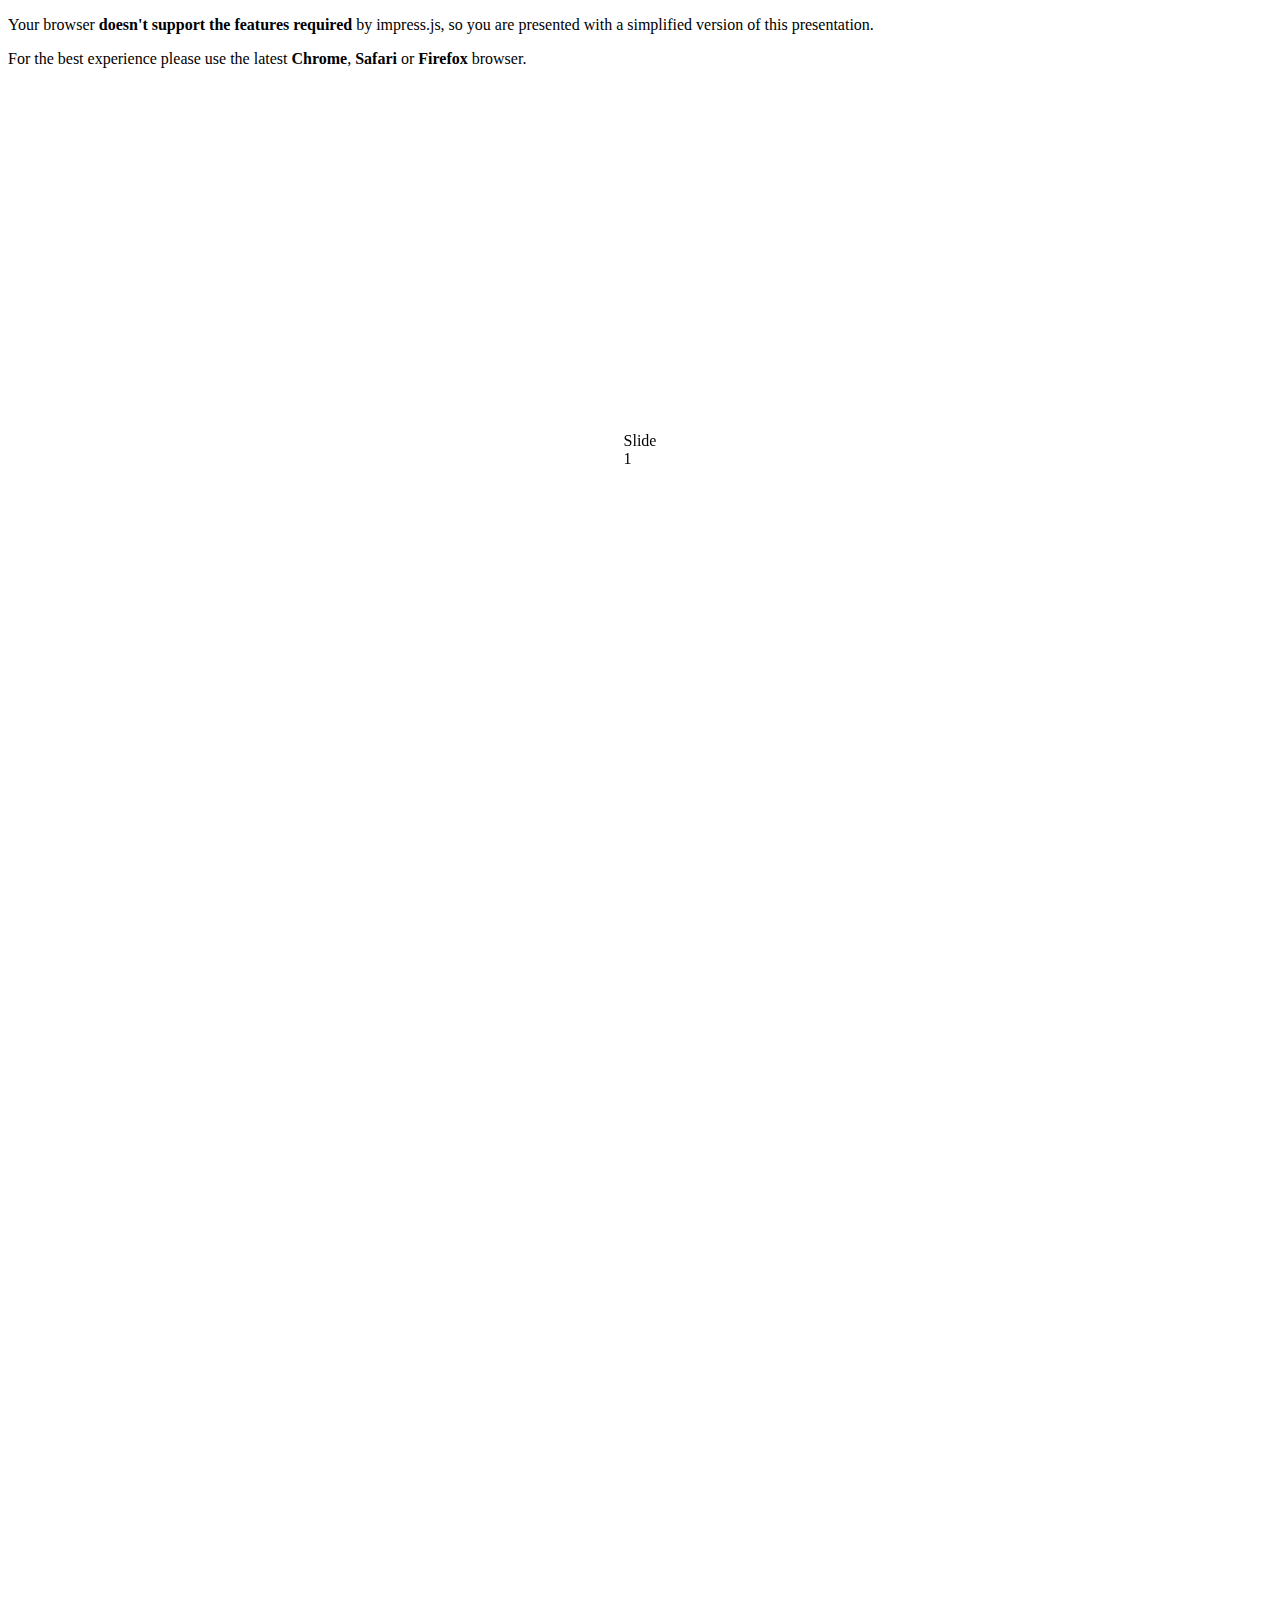
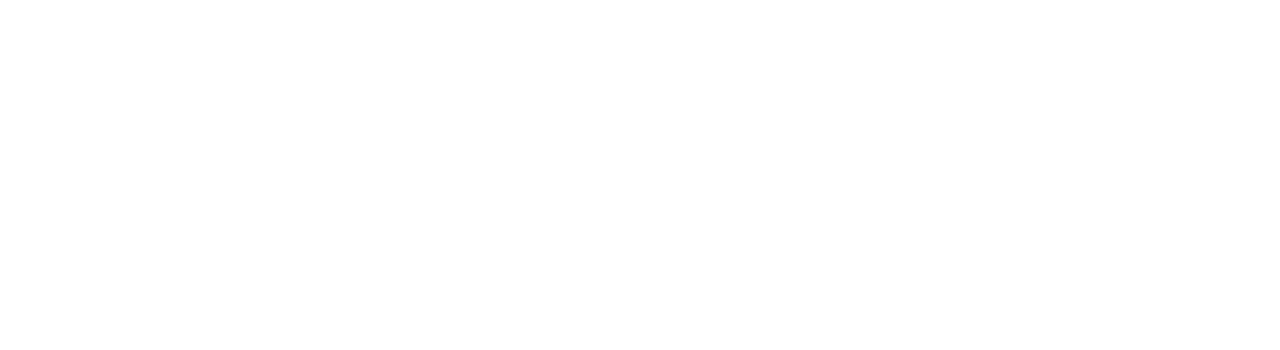
==== order.html @ b7602d80 "Added demo HTML file for step order and per-slide duration" ====
<!doctype html>

<html lang="en">
<head>
    <meta charset="utf-8" />
    <meta name="viewport" content="width=1024" />
    <meta name="apple-mobile-web-app-capable" content="yes" />
    <title>impress.js | presentation tool based on the power of CSS3 transforms and transitions in modern browsers | by Bartek Szopka @bartaz</title>
    
    <meta name="description" content="impress.js is a presentation tool based on the power of CSS3 transforms and transitions in modern browsers and inspired by the idea behind prezi.com." />
    <meta name="author" content="Bartek Szopka" />

    <link href="http://fonts.googleapis.com/css?family=Open+Sans:regular,semibold,italic,italicsemibold|PT+Sans:400,700,400italic,700italic|PT+Serif:400,700,400italic,700italic" rel="stylesheet" />

    <link href="css/impress-demo.css" rel="stylesheet" />
    
    <link rel="shortcut icon" href="favicon.png" />
    <link rel="apple-touch-icon" href="apple-touch-icon.png" />
</head>

<body class="impress-not-supported">

<!--
    For example this fallback message is only visible when there is `impress-not-supported` class on body.
-->
<div class="fallback-message">
    <p>Your browser <b>doesn't support the features required</b> by impress.js, so you are presented with a simplified version of this presentation.</p>
    <p>For the best experience please use the latest <b>Chrome</b>, <b>Safari</b> or <b>Firefox</b> browser.</p>
</div>

<div id="impress" data-step_order="
			#slide_1
			#slide_2
			#slide_1
			#slide_3
			">

    <div id="slide_1" class="step slide" data-x="-1000" data-y="-1500">
	    Slide 1
    </div>

    <div id="slide_2" class="step slide" data-x="-1700" data-y="-500" data-duration="1000">
	    Slide 2
    </div>
    <div id="slide_3" class="step slide" data-x="-200" data-y="-500" data-duration="1000">
	    Slide 3
    </div>
<script src="js/impress.js"></script>
<script>impress().init();</script>
    </body>
</html>
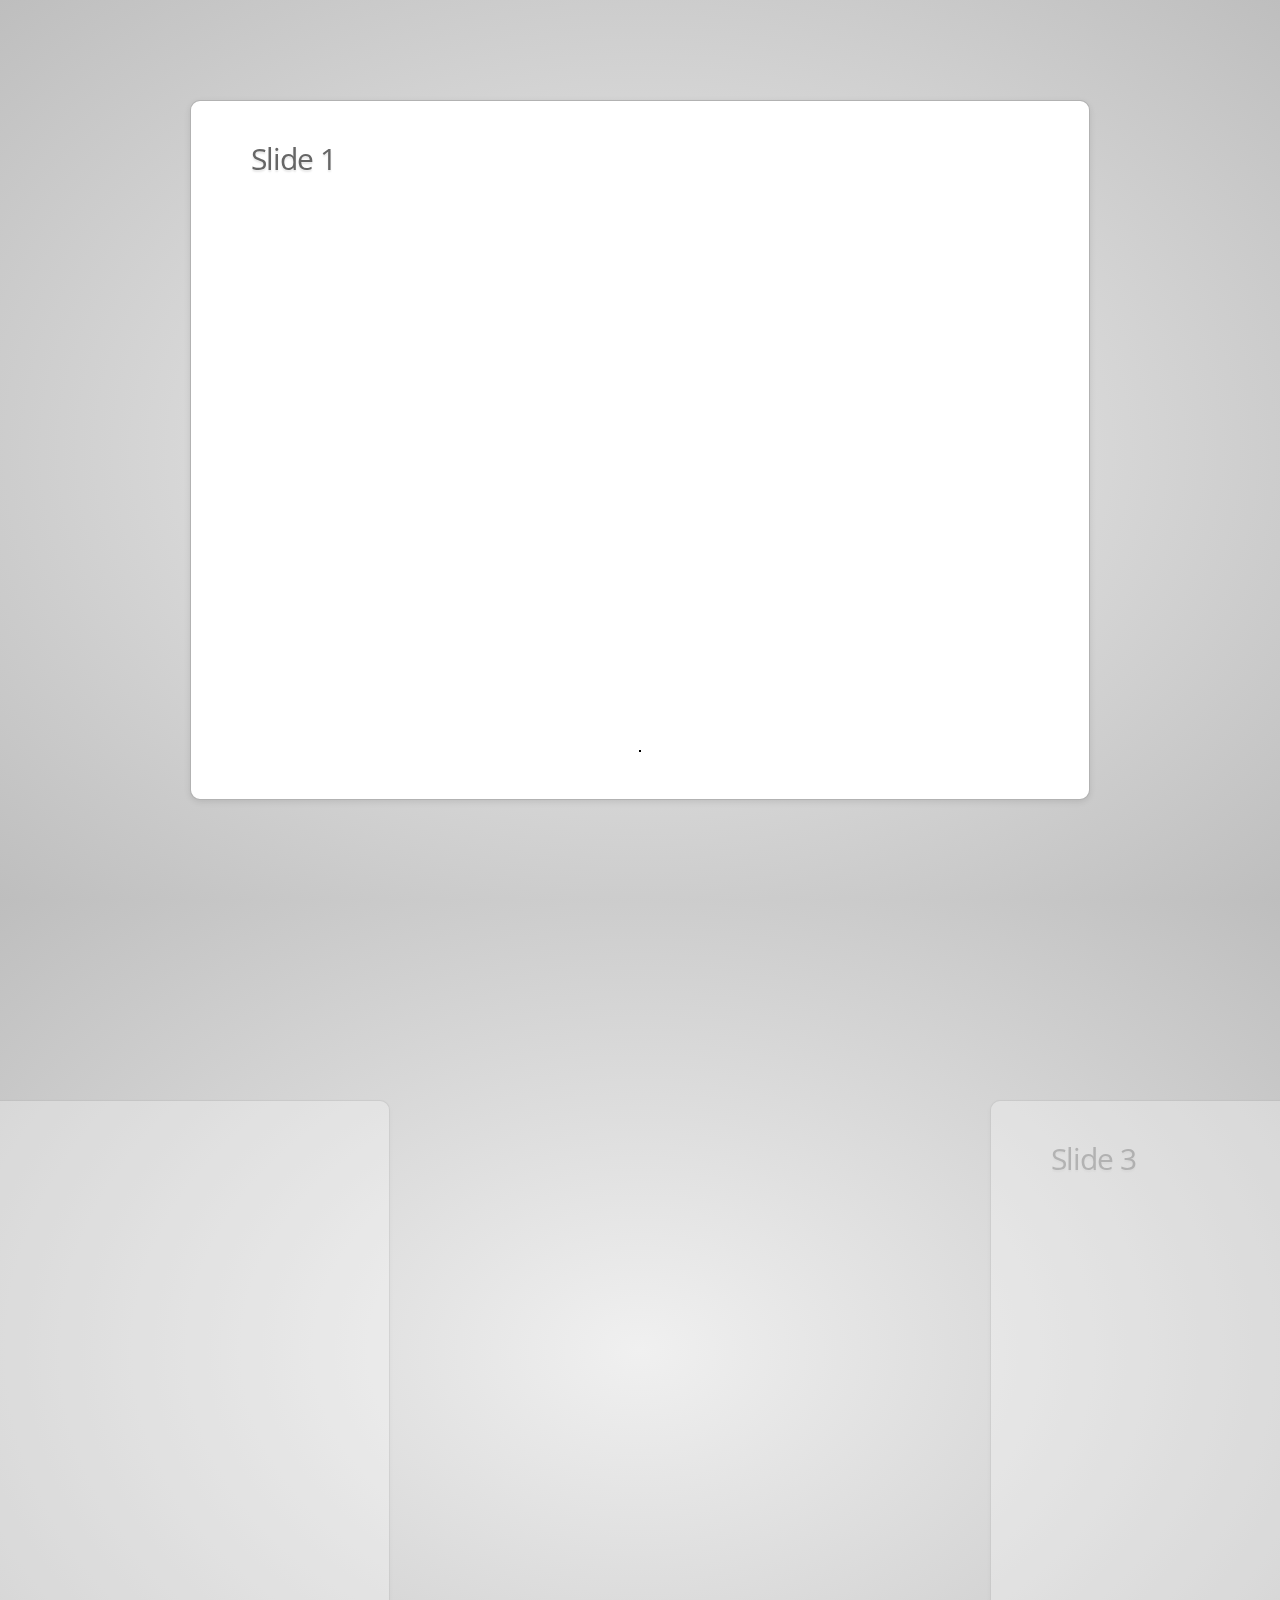
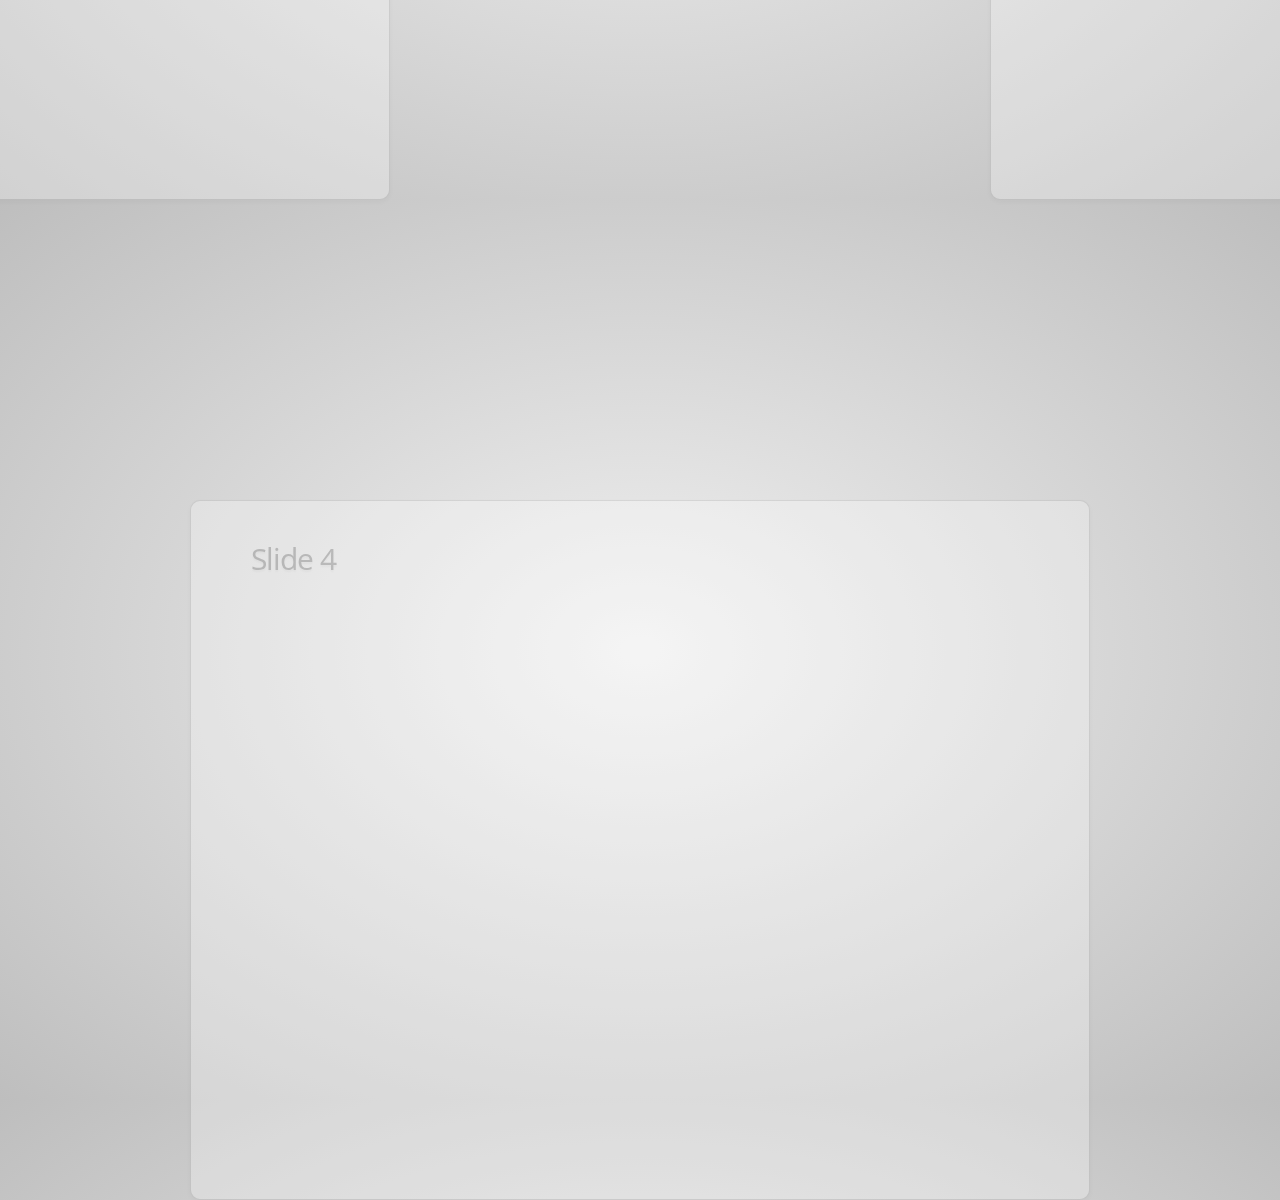
==== commit 0458258f: "Fixing up gh-pages" ====
--- a/order.html
+++ b/order.html
@@ -45,6 +45,9 @@
     <div id="slide_3" class="step slide" data-x="-200" data-y="-500" data-duration="1000">
 	    Slide 3
     </div>
+    <div id="slide_4" class="step slide" data-x="-1000" data-y="500" data-duration="1000">
+	    Slide 4
+    </div>
 <script src="js/impress.js"></script>
 <script>impress().init();</script>
     </body>
--- a/css/impress-demo.css
+++ b/css/impress-demo.css
@@ -0,0 +1,722 @@
+/*
+    So you like the style of impress.js demo?
+    Or maybe you are just curious how it was done?
+    
+    You couldn't find a better place to find out!
+    
+    Welcome to the stylesheet impress.js demo presentation.
+    
+    Please remember that it is not meant to be a part of impress.js and is
+    not required by impress.js.
+    I expect that anyone creating a presentation for impress.js would create
+    their own set of styles.
+    
+    But feel free to read through it and learn how to get the most of what
+    impress.js provides.
+    
+    And let me be your guide.
+    
+    Shall we begin?
+*/
+
+
+/* 
+    We start with a good ol' reset.
+    That's the one by Eric Meyer http://meyerweb.com/eric/tools/css/reset/ 
+    
+    You can probably argue if it is needed here, or not, but for sure it
+    doesn't do any harm and gives us a fresh start.
+*/
+
+html, body, div, span, applet, object, iframe,
+h1, h2, h3, h4, h5, h6, p, blockquote, pre,
+a, abbr, acronym, address, big, cite, code,
+del, dfn, em, img, ins, kbd, q, s, samp,
+small, strike, strong, sub, sup, tt, var,
+b, u, i, center,
+dl, dt, dd, ol, ul, li,
+fieldset, form, label, legend,
+table, caption, tbody, tfoot, thead, tr, th, td,
+article, aside, canvas, details, embed, 
+figure, figcaption, footer, header, hgroup, 
+menu, nav, output, ruby, section, summary,
+time, mark, audio, video {
+    margin: 0;
+    padding: 0;
+    border: 0;
+    font-size: 100%;
+    font: inherit;
+    vertical-align: baseline;
+}
+
+/* HTML5 display-role reset for older browsers */
+article, aside, details, figcaption, figure, 
+footer, header, hgroup, menu, nav, section {
+    display: block;
+}
+body {
+    line-height: 1;
+}
+ol, ul {
+    list-style: none;
+}
+blockquote, q {
+    quotes: none;
+}
+blockquote:before, blockquote:after,
+q:before, q:after {
+    content: '';
+    content: none;
+}
+
+table {
+    border-collapse: collapse;
+    border-spacing: 0;
+}
+
+/*
+    Now here is when interesting things start to appear.
+    
+    We set up <body> styles with default font and nice gradient in the background.
+    And yes, there is a lot of repetition there because of -prefixes but we don't
+    want to leave anybody behind.
+*/
+body {
+    font-family: 'PT Sans', sans-serif;
+    min-height: 740px;
+    
+    background: rgb(215, 215, 215);
+    background: -webkit-gradient(radial, 50% 50%, 0, 50% 50%, 500, from(rgb(240, 240, 240)), to(rgb(190, 190, 190)));
+    background: -webkit-radial-gradient(rgb(240, 240, 240), rgb(190, 190, 190));
+    background:    -moz-radial-gradient(rgb(240, 240, 240), rgb(190, 190, 190));
+    background:     -ms-radial-gradient(rgb(240, 240, 240), rgb(190, 190, 190));
+    background:      -o-radial-gradient(rgb(240, 240, 240), rgb(190, 190, 190));
+    background:         radial-gradient(rgb(240, 240, 240), rgb(190, 190, 190));    
+}
+
+/*
+    Now let's bring some text styles back ...
+*/
+b, strong { font-weight: bold }
+i, em { font-style: italic }
+
+/*
+    ... and give links a nice look.
+*/
+a {
+    color: inherit;
+    text-decoration: none;
+    padding: 0 0.1em;
+    background: rgba(255,255,255,0.5);
+    text-shadow: -1px -1px 2px rgba(100,100,100,0.9);
+    border-radius: 0.2em;
+    
+    -webkit-transition: 0.5s;
+    -moz-transition:    0.5s;
+    -ms-transition:     0.5s;
+    -o-transition:      0.5s;
+    transition:         0.5s;
+}
+
+a:hover,
+a:focus {
+    background: rgba(255,255,255,1);
+    text-shadow: -1px -1px 2px rgba(100,100,100,0.5);
+}
+
+/*
+    Because the main point behind the impress.js demo is to demo impress.js
+    we display a fallback message for users with browsers that don't support
+    all the features required by it.
+    
+    All of the content will be still fully accessible for them, but I want
+    them to know that they are missing something - that's what the demo is
+    about, isn't it?
+    
+    And then we hide the message, when support is detected in the browser.
+*/
+
+.fallback-message {
+    font-family: sans-serif;
+    line-height: 1.3;
+    
+    width: 780px;
+    padding: 10px 10px 0;
+    margin: 20px auto;
+
+    border: 1px solid #E4C652;
+    border-radius: 10px;
+    background: #EEDC94;
+}
+
+.fallback-message p {
+    margin-bottom: 10px;
+}
+
+.impress-supported .fallback-message {
+    display: none;
+}
+
+/*
+    Now let's style the presentation steps.
+    
+    We start with basics to make sure it displays correctly in everywhere ...
+*/
+
+.step {
+    position: relative;
+    width: 900px;
+    padding: 40px;
+    margin: 20px auto;
+
+    -webkit-box-sizing: border-box;
+    -moz-box-sizing:    border-box;
+    -ms-box-sizing:     border-box;
+    -o-box-sizing:      border-box;
+    box-sizing:         border-box;
+
+    font-family: 'PT Serif', georgia, serif;
+    font-size: 48px;
+    line-height: 1.5;
+}
+
+/*
+    ... and we enhance the styles for impress.js.
+    
+    Basically we remove the margin and make inactive steps a little bit transparent.
+*/
+.impress-enabled .step {
+    margin: 0;
+    opacity: 0.3;
+
+    -webkit-transition: opacity 1s;
+    -moz-transition:    opacity 1s;
+    -ms-transition:     opacity 1s;
+    -o-transition:      opacity 1s;
+    transition:         opacity 1s;
+}
+
+.impress-enabled .step.active { opacity: 1 }
+
+/*
+    These 'slide' step styles were heavily inspired by HTML5 Slides:
+    http://html5slides.googlecode.com/svn/trunk/styles.css
+    
+    ;)
+    
+    They cover everything what you see on first three steps of the demo.
+*/
+.slide {
+    display: block;
+
+    width: 900px;
+    height: 700px;
+    padding: 40px 60px;
+
+    background-color: white;
+    border: 1px solid rgba(0, 0, 0, .3);
+    border-radius: 10px;
+    box-shadow: 0 2px 6px rgba(0, 0, 0, .1);
+
+    color: rgb(102, 102, 102);
+    text-shadow: 0 2px 2px rgba(0, 0, 0, .1);
+
+    font-family: 'Open Sans', Arial, sans-serif;
+    font-size: 30px;
+    line-height: 36px;
+    letter-spacing: -1px;
+}
+
+.slide q {
+    display: block;
+    font-size: 50px;
+    line-height: 72px;
+
+    margin-top: 100px;
+}
+
+.slide q strong {
+    white-space: nowrap;
+}
+
+/*
+    And now we start to style each step separately.
+    
+    I agree that this may be not the most efficient, object-oriented and
+    scalable way of styling, but most of steps have quite a custom look
+    and typography tricks here and there, so they had to be styles separately.
+
+    First is the title step with a big <h1> (no room for padding) and some
+    3D positioning along Z axis.
+*/
+
+#title {
+    padding: 0;
+}
+
+#title .try {
+    font-size: 64px;
+    position: absolute;
+    top: -0.5em;
+    left: 1.5em;
+    
+    -webkit-transform: translateZ(20px);
+    -moz-transform:    translateZ(20px);
+    -ms-transform:     translateZ(20px);
+    -o-transform:      translateZ(20px);
+    transform:         translateZ(20px);
+}
+
+#title h1 {
+    font-size: 190px;
+    
+    -webkit-transform: translateZ(50px);
+    -moz-transform:    translateZ(50px);
+    -ms-transform:     translateZ(50px);
+    -o-transform:      translateZ(50px);
+    transform:         translateZ(50px);
+}
+
+#title .footnote {
+    font-size: 32px;
+}
+
+/*
+    Second step is nothing special, just a text with a link, so it doesn't need
+    any special styling.
+    
+    Let's move to 'big thoughts' with centered text and custom font sizes.
+*/
+#big {
+    width: 600px;
+    text-align: center;
+    font-size: 60px;
+    line-height: 1;
+}
+
+#big b {
+    display: block;
+    font-size: 250px;
+    line-height: 250px;
+}
+
+#big .thoughts {
+    font-size: 90px;
+    line-height: 150px;
+}
+
+/*
+    'Tiny ideas' just need some tiny styling.
+*/
+#tiny {
+    width: 500px;
+    text-align: center;
+}
+
+/*
+    This step has some animated text ...
+*/
+#ing { width: 500px }
+
+/*
+    ... so we define display to `inline-block` to enable transforms and
+    transition duration to 0.5s ...
+*/
+#ing b {
+    display: inline-block;
+    -webkit-transition: 0.5s;
+    -moz-transition:    0.5s;
+    -ms-transition:     0.5s;
+    -o-transition:      0.5s;
+    transition:         0.5s;
+}
+
+/*
+    ... and we want 'positioning` word to move up a bit when the step gets
+    `present` class ...
+*/
+#ing.present .positioning {
+    -webkit-transform: translateY(-10px);
+    -moz-transform:    translateY(-10px);
+    -ms-transform:     translateY(-10px);
+    -o-transform:      translateY(-10px);
+    transform:         translateY(-10px);
+}
+
+/*
+    ... 'rotating' to rotate quater of a second later ...
+*/
+#ing.present .rotating {
+    -webkit-transform: rotate(-10deg);
+    -moz-transform:    rotate(-10deg);
+    -ms-transform:     rotate(-10deg);
+    -o-transform:      rotate(-10deg);
+    transform:         rotate(-10deg);
+
+    -webkit-transition-delay: 0.25s;
+    -moz-transition-delay:    0.25s;
+    -ms-transition-delay:     0.25s;
+    -o-transition-delay:      0.25s;
+    transition-delay:         0.25s;
+}
+
+/*
+    ... and 'scaling' to scale down after another quater of a second.
+*/
+#ing.present .scaling {
+    -webkit-transform: scale(0.7);
+    -moz-transform:    scale(0.7);
+    -ms-transform:     scale(0.7);
+    -o-transform:      scale(0.7);
+    transform:         scale(0.7);
+
+    -webkit-transition-delay: 0.5s;
+    -moz-transition-delay:    0.5s;
+    -ms-transition-delay:     0.5s;
+    -o-transition-delay:      0.5s;
+    transition-delay:         0.5s;
+}
+
+/*
+    The 'imagination' step is again some boring font-sizing.
+*/
+
+#imagination {
+    width: 600px;
+}
+
+#imagination .imagination {
+    font-size: 78px;
+}
+
+/*
+    There is nothing really special about 'use the source, Luke' step, too,
+    except maybe of the Yoda background.
+    
+    As you can see below I've 'hard-coded' it in data URL.
+    That's not the best way to serve images, but because that's just this one
+    I decided it will be OK to have it this way.
+    
+    Just make sure you don't blindly copy this approach.
+*/
+#source {
+    width: 700px;
+    padding-bottom: 300px;
+    
+    /* Yoda Icon :: Pixel Art from Star Wars http://www.pixeljoint.com/pixelart/1423.htm */
+    background-image: url([data-uri]);
+    background-position: bottom right;
+    background-repeat: no-repeat;
+}
+
+#source q {
+    font-size: 60px;
+}
+
+/*
+    And the "it's in 3D" step again brings some 3D typography - just for fun.
+    
+    Because we want to position <span> elements in 3D we set transform-style to
+    `preserve-3d` on the paragraph.
+    It is not needed by webkit browsers, but it is in Firefox. It's hard to say
+    which behaviour is correct as 3D transforms spec is not very clear about it.
+*/
+#its-in-3d p {
+    -webkit-transform-style: preserve-3d;
+    -moz-transform-style:    preserve-3d; /* Y U need this Firefox?! */
+    -ms-transform-style:     preserve-3d;
+    -o-transform-style:      preserve-3d;
+    transform-style:         preserve-3d;
+}
+
+/*
+    Below we position each word separately along Z axis and we want it to transition
+    to default position in 0.5s when the step gets `present` class.
+    
+    Quite a simple idea, but lot's of styles and prefixes.
+*/
+#its-in-3d span,
+#its-in-3d b {
+    display: inline-block;
+    -webkit-transform: translateZ(40px);
+    -moz-transform:    translateZ(40px);
+    -ms-transform:     translateZ(40px);
+    -o-transform:      translateZ(40px);
+     transform:        translateZ(40px);
+            
+    -webkit-transition: 0.5s;
+    -moz-transition:    0.5s;
+    -ms-transition:     0.5s;
+    -o-transition:      0.5s;
+    transition:         0.5s;
+}
+
+#its-in-3d .have {
+    -webkit-transform: translateZ(-40px);
+    -moz-transform:    translateZ(-40px);
+    -ms-transform:     translateZ(-40px);
+    -o-transform:      translateZ(-40px);
+    transform:         translateZ(-40px);
+}
+
+#its-in-3d .you {
+    -webkit-transform: translateZ(20px);
+    -moz-transform:    translateZ(20px);
+    -ms-transform:     translateZ(20px);
+    -o-transform:      translateZ(20px);
+    transform:         translateZ(20px);
+}
+
+#its-in-3d .noticed {
+    -webkit-transform: translateZ(-40px);
+    -moz-transform:    translateZ(-40px);
+    -ms-transform:     translateZ(-40px);
+    -o-transform:      translateZ(-40px);
+    transform:         translateZ(-40px);
+}
+
+#its-in-3d .its {
+    -webkit-transform: translateZ(60px);
+    -moz-transform:    translateZ(60px);
+    -ms-transform:     translateZ(60px);
+    -o-transform:      translateZ(60px);
+    transform:         translateZ(60px);
+}
+
+#its-in-3d .in {
+    -webkit-transform: translateZ(-10px);
+    -moz-transform:    translateZ(-10px);
+    -ms-transform:     translateZ(-10px);
+    -o-transform:      translateZ(-10px);
+    transform:         translateZ(-10px);
+}
+
+#its-in-3d .footnote {
+    font-size: 32px;
+
+    -webkit-transform: translateZ(-10px);
+    -moz-transform:    translateZ(-10px);
+    -ms-transform:     translateZ(-10px);
+    -o-transform:      translateZ(-10px);
+    transform:         translateZ(-10px);
+}
+
+#its-in-3d.present span,
+#its-in-3d.present b {
+    -webkit-transform: translateZ(0px);
+    -moz-transform:    translateZ(0px);
+    -ms-transform:     translateZ(0px);
+    -o-transform:      translateZ(0px);
+    transform:         translateZ(0px);
+}
+
+/*
+    The last step is an overview.
+    There is no content in it, so we make sure it's not visible because we want
+    to be able to click on other steps.
+
+*/
+#overview { display: none }
+
+/*
+    We also make other steps visible and give them a pointer cursor using the
+    `impress-on-` class.
+*/
+.impress-on-overview .step {
+    opacity: 1;
+    cursor: pointer;
+}
+
+
+/*
+    Now, when we have all the steps styled let's give users a hint how to navigate
+    around the presentation.
+    
+    The best way to do this would be to use JavaScript, show a delayed hint for a
+    first time users, then hide it and store a status in cookie or localStorage...
+    
+    But I wanted to have some CSS fun and avoid additional scripting...
+    
+    Let me explain it first, so maybe the transition magic will be more readable
+    when you read the code.
+    
+    First of all I wanted the hint to appear only when user is idle for a while.
+    You can't detect the 'idle' state in CSS, but I delayed a appearing of the
+    hint by 5s using transition-delay.
+    
+    You also can't detect in CSS if the user is a first-time visitor, so I had to
+    make an assumption that I'll only show the hint on the first step. And when
+    the step is changed hide the hint, because I can assume that user already
+    knows how to navigate.
+    
+    To summarize it - hint is shown when the user is on the first step for longer
+    than 5 seconds.
+    
+    The other problem I had was caused by the fact that I wanted the hint to fade
+    in and out. It can be easily achieved by transitioning the opacity property.
+    But that also meant that the hint was always on the screen, even if totally 
+    transparent. It covered part of the screen and you couldn't correctly clicked
+    through it.
+    Unfortunately you cannot transition between display `block` and `none` in pure
+    CSS, so I needed a way to not only fade out the hint but also move it out of
+    the screen.
+    
+    I solved this problem by positioning the hint below the bottom of the screen
+    with CSS transform and moving it up to show it. But I also didn't want this move
+    to be visible. I wanted the hint only to fade in and out visually, so I delayed
+    the fade in transition, so it starts when the hint is already in its correct
+    position on the screen.
+    
+    I know, it sounds complicated ... maybe it would be easier with the code?
+*/
+
+.hint {
+    /*
+        We hide the hint until presentation is started and from browsers not supporting
+        impress.js, as they will have a linear scrollable view ...
+    */
+    display: none;
+    
+    /*
+        ... and give it some fixed position and nice styles.
+    */
+    position: fixed;
+    left: 0;
+    right: 0;
+    bottom: 200px;
+    
+    background: rgba(0,0,0,0.5);
+    color: #EEE;
+    text-align: center;
+    
+    font-size: 50px;
+    padding: 20px;
+    
+    z-index: 100;
+    
+    /*
+        By default we don't want the hint to be visible, so we make it transparent ...
+    */
+    opacity: 0;
+    
+    /*
+        ... and position it below the bottom of the screen (relative to it's fixed position)
+    */
+    -webkit-transform: translateY(400px);
+    -moz-transform:    translateY(400px);
+    -ms-transform:     translateY(400px);
+    -o-transform:      translateY(400px);
+    transform:         translateY(400px);
+
+    /*
+        Now let's imagine that the hint is visible and we want to fade it out and move out
+        of the screen.
+        
+        So we define the transition on the opacity property with 1s duration and another
+        transition on transform property delayed by 1s so it will happen after the fade out
+        on opacity finished.
+        
+        This way user will not see the hint moving down.
+    */
+    -webkit-transition: opacity 1s, -webkit-transform 0.5s 1s;
+    -moz-transition:    opacity 1s,    -moz-transform 0.5s 1s;
+    -ms-transition:     opacity 1s,     -ms-transform 0.5s 1s;
+    -o-transition:      opacity 1s,      -o-transform 0.5s 1s;
+    transition:         opacity 1s,         transform 0.5s 1s;
+}
+
+/*
+    Now we 'enable' the hint when presentation is initialized ...
+*/
+.impress-enabled .hint { display: block }
+
+/*
+    ... and we will show it when the first step (with id 'bored') is active.
+*/
+.impress-on-bored .hint {
+    /*
+        We remove the transparency and position the hint in its default fixed
+        position.
+    */
+    opacity: 1;
+    
+    -webkit-transform: translateY(0px);
+    -moz-transform:    translateY(0px);
+    -ms-transform:     translateY(0px);
+    -o-transform:      translateY(0px);
+    transform:         translateY(0px);
+    
+    /*
+        Now for fade in transition we have the oposite situation from the one
+        above.
+        
+        First after 4.5s delay we animate the transform property to move the hint
+        into its correct position and after that we fade it in with opacity 
+        transition.
+    */
+    -webkit-transition: opacity 1s 5s, -webkit-transform 0.5s 4.5s;
+    -moz-transition:    opacity 1s 5s,    -moz-transform 0.5s 4.5s;
+    -ms-transition:     opacity 1s 5s,     -ms-transform 0.5s 4.5s;
+    -o-transition:      opacity 1s 5s,      -o-transform 0.5s 4.5s;
+    transition:         opacity 1s 5s,         transform 0.5s 4.5s;
+}
+
+/*
+    And as the last thing there is a workaround for quite strange bug.
+    It happens a lot in Chrome. I don't remember if I've seen it in Firefox.
+    
+    Sometimes the element positioned in 3D (especially when it's moved back
+    along Z axis) is not clickable, because it falls 'behind' the <body>
+    element.
+    
+    To prevent this, I decided to make <body> non clickable by setting 
+    pointer-events property to `none` value.
+    Value if this property is inherited, so to make everything else clickable
+    I bring it back on the #impress element.
+    
+    If you want to know more about `pointer-events` here are some docs:
+    https://developer.mozilla.org/en/CSS/pointer-events
+    
+    There is one very important thing to notice about this workaround - it makes
+    everything 'unclickable' except what's in #impress element.
+    
+    So use it wisely ... or don't use at all.
+*/
+.impress-enabled          { pointer-events: none }
+.impress-enabled #impress { pointer-events: auto }
+
+/*
+    There is one funny thing I just realized.
+    
+    Thanks to this workaround above everything except #impress element is invisible
+    for click events. That means that the hint element is also not clickable.
+    So basically all of this transforms and delayed transitions trickery was probably
+    not needed at all...
+    
+    But it was fun to learn about it, wasn't it?
+*/
+
+/*
+    That's all I have for you in this file.
+    Thanks for reading. I hope you enjoyed it at least as much as I enjoyed writing it
+    for you.
+*/
+
+#nav {
+	border: 1px solid black;
+	background: red;
+	position: absolute:
+	top: 95%;
+	height: 5%;
+}
+
+#nav a {
+	padding: 0;
+	background: none;
+	text-shadow: none;
+	border-radius: none;
+}
+
+#nav .current {
+	background: blue;
+}
